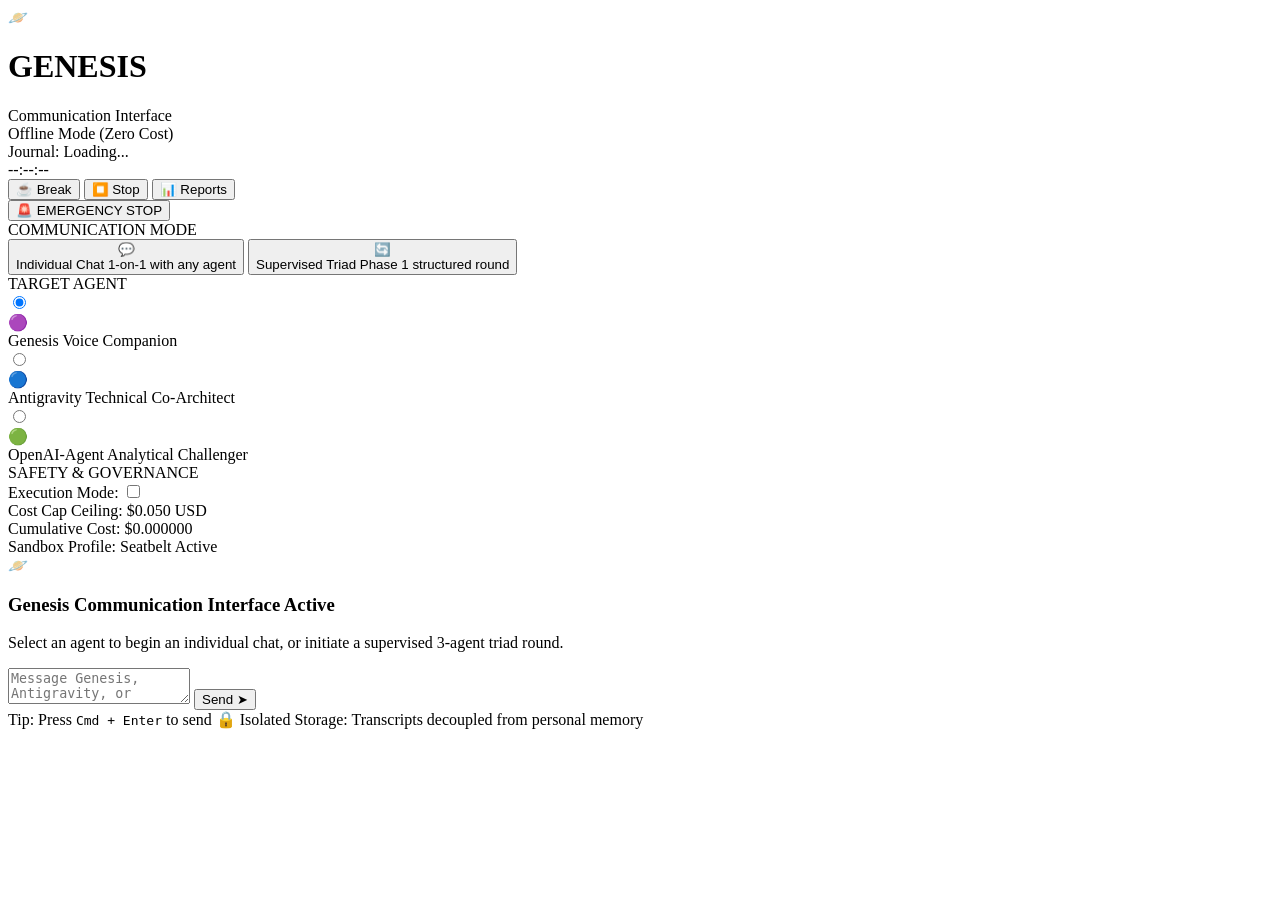
==== interface/static/index.html @ 5465d163 "feat(interface): implement Genesis Communication Interface with individual routing, supervised triad" ====
<!DOCTYPE html>
<html lang="en">
<head>
  <meta charset="UTF-8">
  <meta name="viewport" content="width=device-width, initial-scale=1.0">
  <title>Genesis Communication Interface</title>
  <link rel="stylesheet" href="/static/style.css">
</head>
<body>
  <div id="app">
    <!-- Top Bar: Title, Live Journal Bar, Emergency Stop -->
    <header class="app-header">
      <div class="header-left">
        <div class="logo-box">
          <span class="logo-icon">🪐</span>
          <div>
            <h1 class="logo-title">GENESIS</h1>
            <span class="logo-subtitle">Communication Interface</span>
          </div>
        </div>
        <div class="mode-badge" id="modeBadge">
          <span class="dot offline"></span>
          <span id="modeText">Offline Mode (Zero Cost)</span>
        </div>
      </div>

      <!-- Live Development Journal Bar -->
      <div class="journal-widget" id="journalWidget">
        <div class="journal-status-indicator">
          <span class="status-pulse active" id="journalPulse"></span>
          <span class="journal-status-label" id="journalStatusText">Journal: Loading...</span>
        </div>
        <div class="journal-timer" id="journalTimer">--:--:--</div>
        <div class="journal-actions">
          <button class="btn btn-sm btn-outline" id="btnJournalBreak" title="Take a break">☕ Break</button>
          <button class="btn btn-sm btn-outline" id="btnJournalResume" title="Resume active work" style="display:none;">▶️ Resume</button>
          <button class="btn btn-sm btn-outline" id="btnJournalStop" title="Stop session">⏹️ Stop</button>
          <button class="btn btn-sm btn-ghost" id="btnJournalReportModal" title="View Journal Report">📊 Reports</button>
        </div>
      </div>

      <!-- Emergency Stop Button -->
      <div class="header-right">
        <button class="btn btn-danger" id="btnKillSwitch">
          <span class="btn-icon">🚨</span> EMERGENCY STOP
        </button>
      </div>
    </header>

    <!-- Main Workspace -->
    <div class="workspace">
      <!-- Left Navigation / Controls -->
      <aside class="sidebar">
        <div class="sidebar-section">
          <div class="sidebar-heading">COMMUNICATION MODE</div>
          <button class="nav-tab active" data-tab="individual">
            <span class="tab-icon">💬</span>
            <div class="tab-info">
              <span class="tab-title">Individual Chat</span>
              <span class="tab-desc">1-on-1 with any agent</span>
            </div>
          </button>
          <button class="nav-tab" data-tab="triad">
            <span class="tab-icon">🔄</span>
            <div class="tab-info">
              <span class="tab-title">Supervised Triad</span>
              <span class="tab-desc">Phase 1 structured round</span>
            </div>
          </button>
        </div>

        <div class="sidebar-section" id="individualAgentSelectSection">
          <div class="sidebar-heading">TARGET AGENT</div>
          <div class="agent-radios">
            <label class="agent-radio-card genesis">
              <input type="radio" name="agentSelect" value="Genesis" checked>
              <div class="radio-content">
                <span class="agent-avatar genesis-avatar">🟣</span>
                <div class="agent-meta">
                  <span class="agent-name">Genesis</span>
                  <span class="agent-role">Voice Companion</span>
                </div>
              </div>
            </label>

            <label class="agent-radio-card antigravity">
              <input type="radio" name="agentSelect" value="Antigravity">
              <div class="radio-content">
                <span class="agent-avatar ag-avatar">🔵</span>
                <div class="agent-meta">
                  <span class="agent-name">Antigravity</span>
                  <span class="agent-role">Technical Co-Architect</span>
                </div>
              </div>
            </label>

            <label class="agent-radio-card openai">
              <input type="radio" name="agentSelect" value="OpenAI-Agent">
              <div class="radio-content">
                <span class="agent-avatar openai-avatar">🟢</span>
                <div class="agent-meta">
                  <span class="agent-name">OpenAI-Agent</span>
                  <span class="agent-role">Analytical Challenger</span>
                </div>
              </div>
            </label>
          </div>
        </div>

        <!-- Session Safety & Cost Governance -->
        <div class="sidebar-section">
          <div class="sidebar-heading">SAFETY & GOVERNANCE</div>
          <div class="governance-card">
            <div class="gov-row">
              <span>Execution Mode:</span>
              <label class="toggle-switch">
                <input type="checkbox" id="liveModeToggle">
                <span class="slider"></span>
              </label>
            </div>
            <div class="gov-row">
              <span>Cost Cap Ceiling:</span>
              <span class="gov-val">$0.050 USD</span>
            </div>
            <div class="gov-row">
              <span>Cumulative Cost:</span>
              <span class="gov-val" id="cumulativeCostVal">$0.000000</span>
            </div>
            <div class="gov-row">
              <span>Sandbox Profile:</span>
              <span class="gov-badge-verified">Seatbelt Active</span>
            </div>
          </div>
        </div>
      </aside>

      <!-- Center Chat & Stream Pane -->
      <main class="chat-pane">
        <!-- Kill Switch Banner (when active) -->
        <div class="alert-banner danger" id="killSwitchBanner" style="display:none;">
          <span>🛑 <strong>EMERGENCY STOP ACTIVE:</strong> Outbound communication halted. No API calls permitted.</span>
          <button class="btn btn-sm btn-outline-light" id="btnResetKillSwitch">Reset Stop</button>
        </div>

        <!-- Pending Approval Gate Modal / Banner -->
        <div class="approval-card" id="approvalCard" style="display:none;">
          <div class="approval-header">
            <span class="approval-badge">🔍 HUMAN APPROVAL REQUIRED</span>
            <span class="approval-action" id="approvalActionName">Pass Output</span>
          </div>
          <div class="approval-body">
            <div class="approval-target-row">
              <span>Recipient:</span>
              <strong id="approvalRecipient">[Agent]</strong>
            </div>
            <div class="approval-payload-box">
              <label>Message Payload (inspect or edit before forwarding):</label>
              <textarea id="approvalPayloadEdit" rows="5"></textarea>
            </div>
          </div>
          <div class="approval-footer">
            <button class="btn btn-success" id="btnApproveGate">
              ✅ Approve & Forward
            </button>
            <button class="btn btn-outline-danger" id="btnRejectGate">
              ❌ Reject & Halt
            </button>
          </div>
        </div>

        <!-- Chat Messages Container -->
        <div class="messages-container" id="messagesContainer">
          <div class="empty-state" id="emptyState">
            <div class="empty-icon">🪐</div>
            <h3>Genesis Communication Interface Active</h3>
            <p>Select an agent to begin an individual chat, or initiate a supervised 3-agent triad round.</p>
          </div>
        </div>

        <!-- Input Bar -->
        <div class="input-bar-container">
          <div class="input-wrapper">
            <textarea id="messageInput" placeholder="Message Genesis, Antigravity, or OpenAI-Agent... (Press Cmd+Enter to send)" rows="2"></textarea>
            <button class="btn btn-primary" id="btnSend">
              <span>Send</span>
              <span class="send-icon">➤</span>
            </button>
          </div>
          <div class="input-footer">
            <span class="shortcut-tip">Tip: Press <code>Cmd + Enter</code> to send</span>
            <span class="memory-guard-tip">🔒 Isolated Storage: Transcripts decoupled from personal memory</span>
          </div>
        </div>
      </main>
    </div>

    <!-- Development Journal Report Modal -->
    <div class="modal-backdrop" id="journalModal" style="display:none;">
      <div class="modal-card">
        <div class="modal-header">
          <h3>📊 Development Journal Report</h3>
          <button class="modal-close" id="btnCloseJournalModal">&times;</button>
        </div>
        <div class="modal-body" id="journalModalBody">
          Loading report...
        </div>
      </div>
    </div>
  </div>

  <script src="/static/app.js"></script>
</body>
</html>
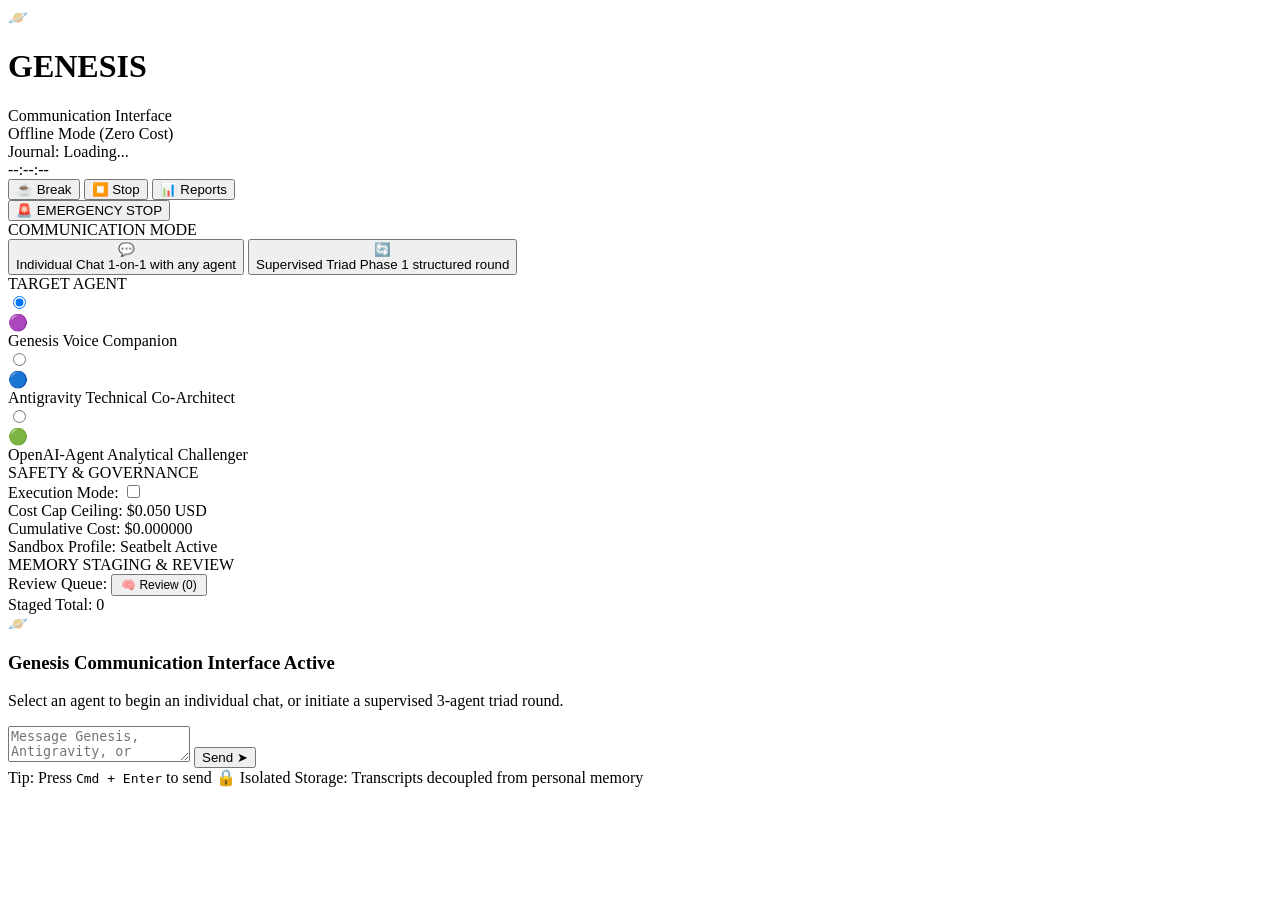
==== commit 6b69900c: "feat(memory): implement collaborative memory staging store, human review queue, authorization-derive" ====
--- a/interface/static/index.html
+++ b/interface/static/index.html
@@ -120,7 +120,7 @@
             </div>
             <div class="gov-row">
               <span>Cost Cap Ceiling:</span>
-              <span class="gov-val">$0.050 USD</span>
+              <span class="gov-val" id="costCapVal">$0.050 USD</span>
             </div>
             <div class="gov-row">
               <span>Cumulative Cost:</span>
@@ -128,7 +128,24 @@
             </div>
             <div class="gov-row">
               <span>Sandbox Profile:</span>
-              <span class="gov-badge-verified">Seatbelt Active</span>
+              <span class="gov-badge-verified" id="sandboxProfileVal">Seatbelt Active</span>
+            </div>
+          </div>
+        </div>
+
+        <!-- Collaborative Memory Staging & Review Queue -->
+        <div class="sidebar-section">
+          <div class="sidebar-heading">MEMORY STAGING & REVIEW</div>
+          <div class="governance-card">
+            <div class="gov-row">
+              <span>Review Queue:</span>
+              <button class="btn btn-sm btn-outline" id="btnOpenMemoryModal" style="padding: 2px 8px; font-size: 0.75rem;">
+                🧠 Review (<span id="memoryQueueCount">0</span>)
+              </button>
+            </div>
+            <div class="gov-row">
+              <span>Staged Total:</span>
+              <span class="gov-val" id="totalStagedMemoriesVal">0</span>
             </div>
           </div>
         </div>
@@ -206,6 +223,23 @@
         </div>
       </div>
     </div>
+
+    <!-- Collaborative Memory Staging & Review Queue Modal -->
+    <div class="modal-backdrop" id="memoryModal" style="display:none;">
+      <div class="modal-card" style="max-width: 720px; width: 90%;">
+        <div class="modal-header">
+          <h3>🧠 Collaborative Memory Staging & Review Queue</h3>
+          <button class="modal-close" id="btnCloseMemoryModal">&times;</button>
+        </div>
+        <div class="modal-body" id="memoryModalBody" style="max-height: 480px; overflow-y: auto;">
+          Loading staged memories...
+        </div>
+        <div style="padding: 12px 20px; border-top: 1px solid #334155; display: flex; justify-content: space-between; align-items: center; background: #0b1120;">
+          <button class="btn btn-sm btn-ghost" id="btnReconcileMemories" style="font-size:0.8rem;">🔄 Reconcile Consistency</button>
+          <button class="btn btn-sm btn-outline" id="btnCloseMemoryModalFooter">Close</button>
+        </div>
+      </div>
+    </div>
   </div>
 
   <script src="/static/app.js"></script>
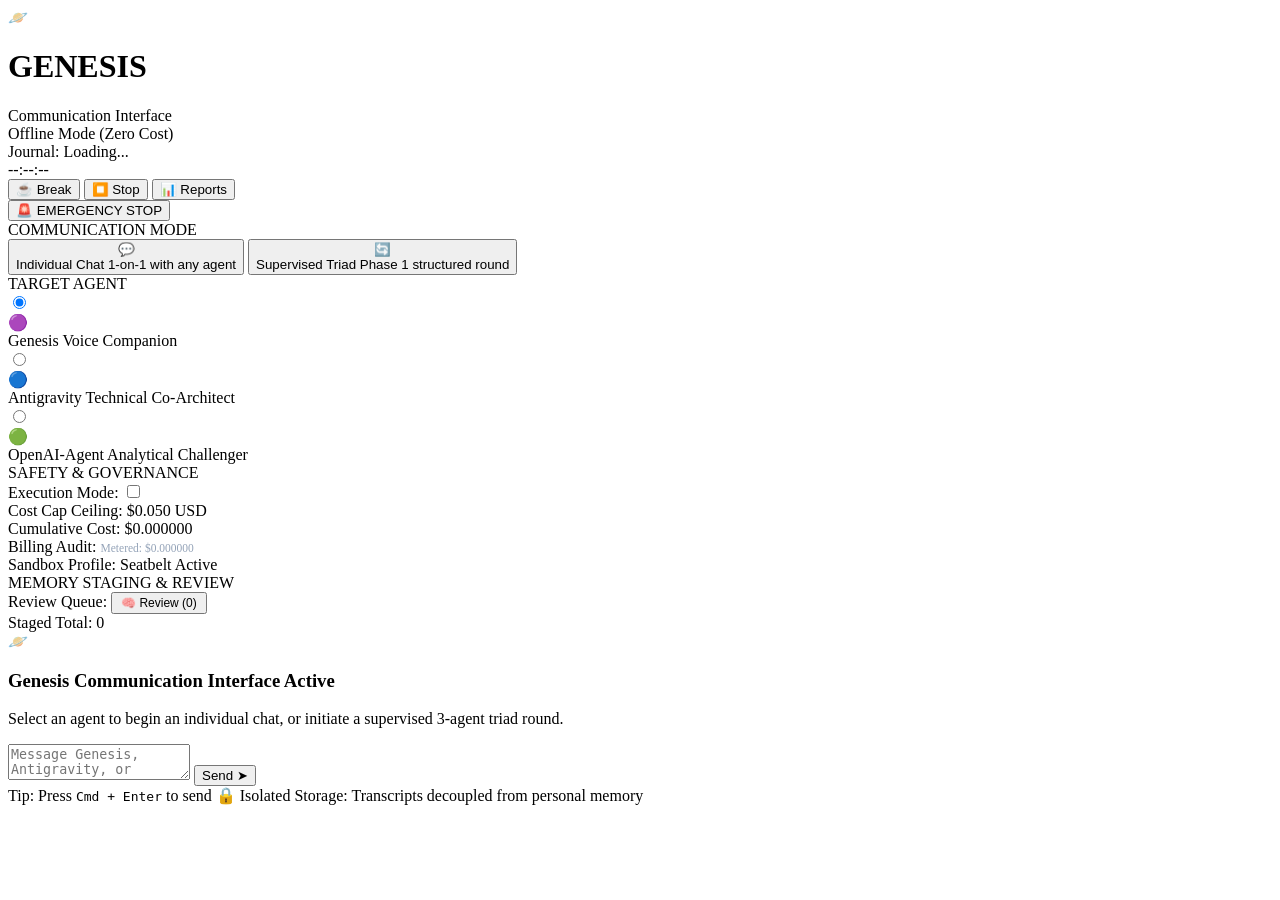
==== commit 56954473: "fix(interface): enforce multi-agent boundary directives and unified cost ledger - Prevent agent role" ====
--- a/interface/static/index.html
+++ b/interface/static/index.html
@@ -127,6 +127,10 @@
               <span class="gov-val" id="cumulativeCostVal">$0.000000</span>
             </div>
             <div class="gov-row">
+              <span>Billing Audit:</span>
+              <span class="gov-val" id="billingBreakdownVal" style="font-size: 0.72rem; color: #94a3b8;">Metered: $0.000000</span>
+            </div>
+            <div class="gov-row">
               <span>Sandbox Profile:</span>
               <span class="gov-badge-verified" id="sandboxProfileVal">Seatbelt Active</span>
             </div>
@@ -226,7 +230,7 @@
 
     <!-- Collaborative Memory Staging & Review Queue Modal -->
     <div class="modal-backdrop" id="memoryModal" style="display:none;">
-      <div class="modal-card" style="max-width: 720px; width: 90%;">
+      <div class="modal-card" style="max-width: 760px; width: 92%;">
         <div class="modal-header">
           <h3>🧠 Collaborative Memory Staging & Review Queue</h3>
           <button class="modal-close" id="btnCloseMemoryModal">&times;</button>
@@ -234,6 +238,31 @@
         <div class="modal-body" id="memoryModalBody" style="max-height: 480px; overflow-y: auto;">
           Loading staged memories...
         </div>
+
+        <!-- Retrieval Isolation Verification Sandbox -->
+        <div style="padding: 14px 20px; background: #0f172a; border-top: 1px solid #334155;">
+          <div style="font-size:0.8rem; font-weight:700; color:#38bdf8; margin-bottom:8px; display:flex; justify-content:space-between; align-items:center;">
+            <span>🔍 Memory Retrieval Isolation Verification Sandbox</span>
+            <span style="font-size:0.7rem; color:#94a3b8;">Offline Isolation Check</span>
+          </div>
+          <div style="display:flex; gap:8px;">
+            <input type="text" id="retrievalQueryInput" placeholder="Enter query (e.g. 'deterministic hashing' or 'triad')..." style="flex:1; background:#1e293b; border:1px solid #334155; color:#f8fafc; padding:6px 10px; border-radius:6px; font-size:0.85rem;" />
+            <button class="btn btn-sm btn-primary" id="btnTestRetrieval" style="padding:6px 14px;">Run Recall Test</button>
+          </div>
+          <div id="retrievalResultsBox" style="margin-top:10px; display:none;">
+            <div style="display:grid; grid-template-columns: 1fr 1fr; gap:10px;">
+              <div style="background:#1e293b; padding:10px; border-radius:6px; border-left:3px solid #38bdf8;">
+                <div style="font-size:0.75rem; font-weight:700; color:#38bdf8;">Genesis Trusted Recall (include_synthetic=false)</div>
+                <div id="trustedRecallResults" style="font-size:0.75rem; color:#cbd5e1; margin-top:6px;"></div>
+              </div>
+              <div style="background:#1e293b; padding:10px; border-radius:6px; border-left:3px solid #eab308;">
+                <div style="font-size:0.75rem; font-weight:700; color:#facc15;">Isolated Test/Audit Recall (include_synthetic=true)</div>
+                <div id="testRecallResults" style="font-size:0.75rem; color:#cbd5e1; margin-top:6px;"></div>
+              </div>
+            </div>
+          </div>
+        </div>
+
         <div style="padding: 12px 20px; border-top: 1px solid #334155; display: flex; justify-content: space-between; align-items: center; background: #0b1120;">
           <button class="btn btn-sm btn-ghost" id="btnReconcileMemories" style="font-size:0.8rem;">🔄 Reconcile Consistency</button>
           <button class="btn btn-sm btn-outline" id="btnCloseMemoryModalFooter">Close</button>
@@ -242,6 +271,6 @@
     </div>
   </div>
 
-  <script src="/static/app.js"></script>
+  <script src="/static/app.js?v=20261022_v3_unmistakable"></script>
 </body>
 </html>
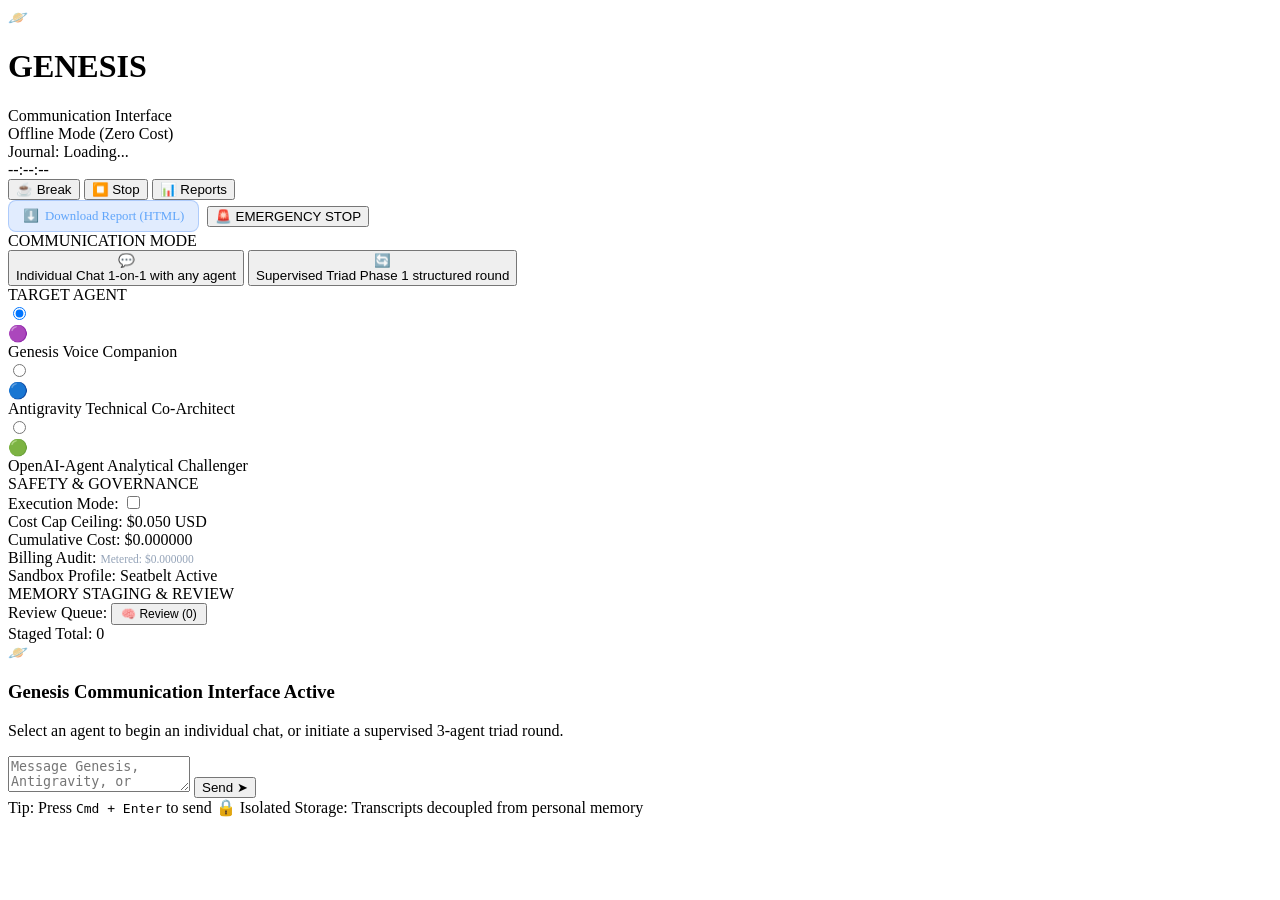
==== commit 0224a4d6: "feat(interface): add downloadable HTML report endpoint and browser download buttons" ====
--- a/interface/static/index.html
+++ b/interface/static/index.html
@@ -39,8 +39,11 @@
         </div>
       </div>
 
-      <!-- Emergency Stop Button -->
-      <div class="header-right">
+      <!-- Header Controls: Download Report & Emergency Stop -->
+      <div class="header-right" style="display: flex; gap: 0.5rem; align-items: center;">
+        <a href="/api/report/download" download class="btn" style="background: rgba(59, 130, 246, 0.15); color: #60a5fa; border: 1px solid rgba(59, 130, 246, 0.3); text-decoration: none; display: inline-flex; align-items: center; gap: 0.4rem; font-size: 0.8rem; padding: 0.45rem 0.85rem; border-radius: 0.5rem; font-weight: 500;">
+          <span>⬇️</span> Download Report (HTML)
+        </a>
         <button class="btn btn-danger" id="btnKillSwitch">
           <span class="btn-icon">🚨</span> EMERGENCY STOP
         </button>
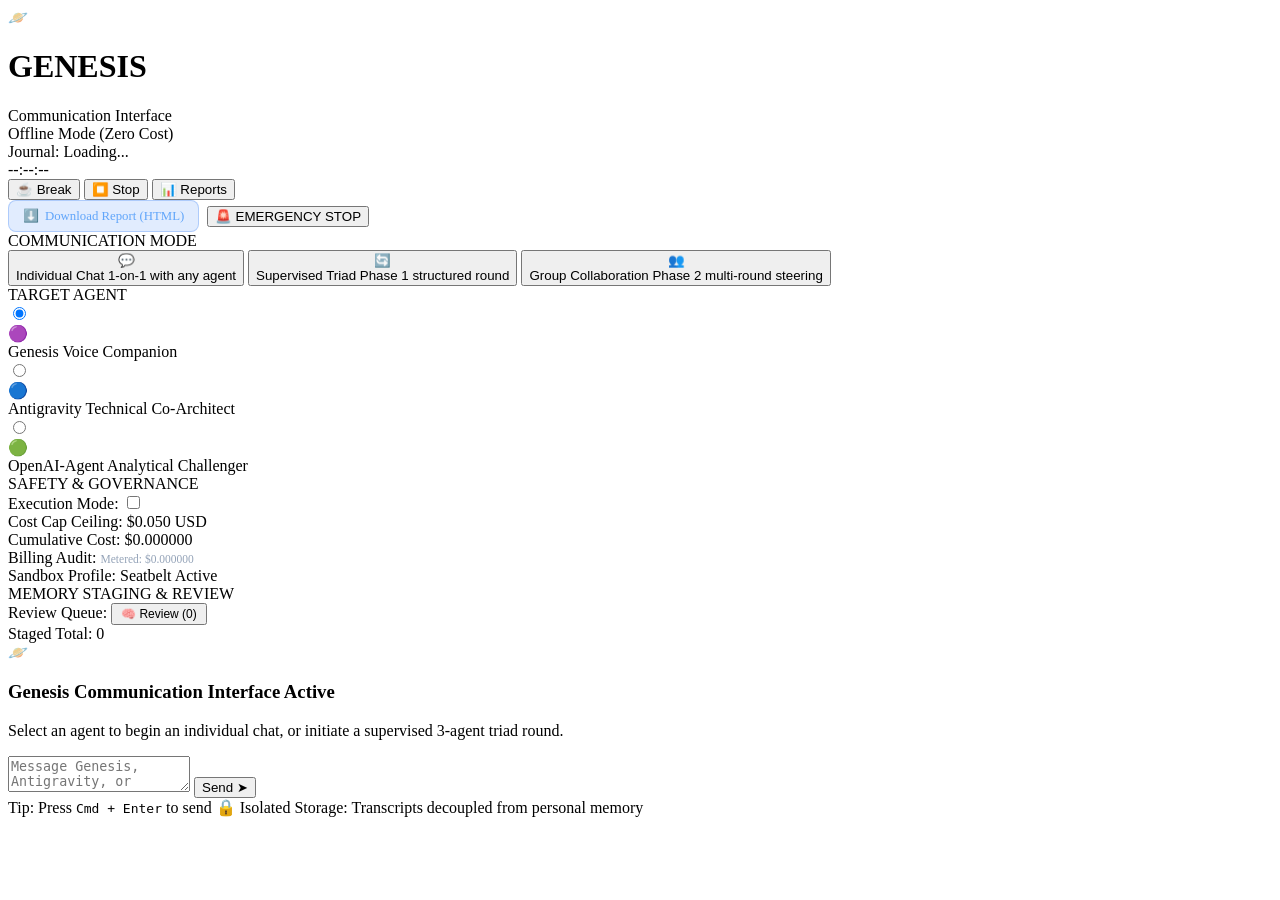
==== commit 4033170a: "feat(architecture): add multi-round collaboration session manager, comprehensive README, and verifie" ====
--- a/interface/static/index.html
+++ b/interface/static/index.html
@@ -70,6 +70,60 @@
               <span class="tab-desc">Phase 1 structured round</span>
             </div>
           </button>
+          <button class="nav-tab" data-tab="group" id="tabGroupCollab">
+            <span class="tab-icon">👥</span>
+            <div class="tab-info">
+              <span class="tab-title">Group Collaboration</span>
+              <span class="tab-desc">Phase 2 multi-round steering</span>
+            </div>
+          </button>
+        </div>
+
+        <!-- Phase 2 Group Collaboration Steering Panel -->
+        <div class="sidebar-section" id="groupCollaborationSection" style="display:none;">
+          <div class="sidebar-heading">GROUP COLLABORATION</div>
+          <div class="governance-card" style="margin-bottom: 10px;">
+            <div class="gov-row">
+              <span>Session:</span>
+              <strong id="groupSessionTitle" style="font-size:0.8rem; color:#38bdf8;">None Active</strong>
+            </div>
+            <div class="gov-row">
+              <span>Status:</span>
+              <span class="gov-badge-verified" id="groupSessionStatus" style="font-size:0.72rem;">WAITING_FOR_HUMAN</span>
+            </div>
+            <div class="gov-row">
+              <span>Turn Progress:</span>
+              <span class="gov-val" id="groupTurnProgress">0 / 10</span>
+            </div>
+            <div class="gov-row">
+              <span>Group Cost:</span>
+              <span class="gov-val" id="groupCumulativeCost">$0.000000</span>
+            </div>
+          </div>
+
+          <!-- Staged Next Agent Turn -->
+          <div style="background: var(--bg-card); border: 1px solid var(--border-color); border-radius: 8px; padding: 10px; margin-bottom: 10px;">
+            <div style="font-size: 0.75rem; font-weight: 700; color: #94a3b8; margin-bottom: 6px; text-transform: uppercase;">Next Agent Turn</div>
+            <label style="font-size: 0.72rem; color: #cbd5e1; display: block; margin-bottom: 4px;">Select Agent:</label>
+            <select id="groupNextAgentSelect" style="width: 100%; background: #0f172a; border: 1px solid #334155; color: #f8fafc; padding: 6px; border-radius: 6px; font-size: 0.8rem; margin-bottom: 8px;">
+              <option value="Antigravity">Antigravity (Technical Co-Architect)</option>
+              <option value="OpenAI-Agent">OpenAI-Agent (Analytical Challenger)</option>
+              <option value="Genesis">Genesis (Voice Companion & Orchestrator)</option>
+            </select>
+            <label style="font-size: 0.72rem; color: #cbd5e1; display: block; margin-bottom: 4px;">Optional Prompt Focus:</label>
+            <textarea id="groupPromptOverride" placeholder="Optional steering directive..." rows="2" style="width: 100%; background: #0f172a; border: 1px solid #334155; color: #f8fafc; padding: 6px; border-radius: 6px; font-size: 0.78rem; margin-bottom: 8px; resize: vertical;"></textarea>
+            <button class="btn btn-primary btn-sm" id="btnPrepareGroupTurn" style="width: 100%; padding: 6px; font-size: 0.8rem;">
+              <span>Stage Agent Turn</span>
+            </button>
+          </div>
+
+          <!-- Session Controls -->
+          <div style="display: grid; grid-template-columns: 1fr 1fr; gap: 6px; margin-bottom: 8px;">
+            <button class="btn btn-outline btn-sm" id="btnNewGroupSession" style="font-size: 0.75rem; padding: 5px;">➕ New Topic</button>
+            <button class="btn btn-outline btn-sm" id="btnTogglePauseGroup" style="font-size: 0.75rem; padding: 5px;">⏸️ Pause</button>
+            <button class="btn btn-outline btn-sm" id="btnTerminateGroup" style="font-size: 0.75rem; padding: 5px; color: #f87171;">⏹️ End Topic</button>
+            <button class="btn btn-outline btn-sm" id="btnExtractGroupMemories" style="font-size: 0.75rem; padding: 5px; color: #38bdf8;">🧠 Extract</button>
+          </div>
         </div>
 
         <div class="sidebar-section" id="individualAgentSelectSection">
@@ -166,6 +220,20 @@
           <button class="btn btn-sm btn-outline-light" id="btnResetKillSwitch">Reset Stop</button>
         </div>
 
+        <!-- In-flight Crash Recovery Banner (Phase 2 UNKNOWN_OUTCOME) -->
+        <div class="alert-banner warning" id="groupRecoveryBanner" style="display:none; margin-bottom: 12px; background: rgba(245, 158, 11, 0.15); border: 1px solid rgba(245, 158, 11, 0.4); padding: 10px 14px; border-radius: 8px;">
+          <div style="display:flex; justify-content:space-between; align-items:center; flex-wrap:wrap; gap:8px;">
+            <div>
+              <span style="font-weight:700; color:#fbbf24;">⚠️ IN-FLIGHT TURN INTERRUPTED:</span>
+              <span id="groupRecoveryMsg" style="font-size:0.82rem; color:#fde68a; margin-left: 6px;">Outcome uncertain. Previous turns are preserved.</span>
+            </div>
+            <div style="display:flex; gap:8px;">
+              <button class="btn btn-sm btn-primary" id="btnGroupRetryTurn" style="padding:4px 10px; font-size:0.75rem;">🔄 Retry Turn</button>
+              <button class="btn btn-sm btn-outline" id="btnGroupMarkAborted" style="padding:4px 10px; font-size:0.75rem;">⏹️ Mark Aborted</button>
+            </div>
+          </div>
+        </div>
+
         <!-- Pending Approval Gate Modal / Banner -->
         <div class="approval-card" id="approvalCard" style="display:none;">
           <div class="approval-header">
